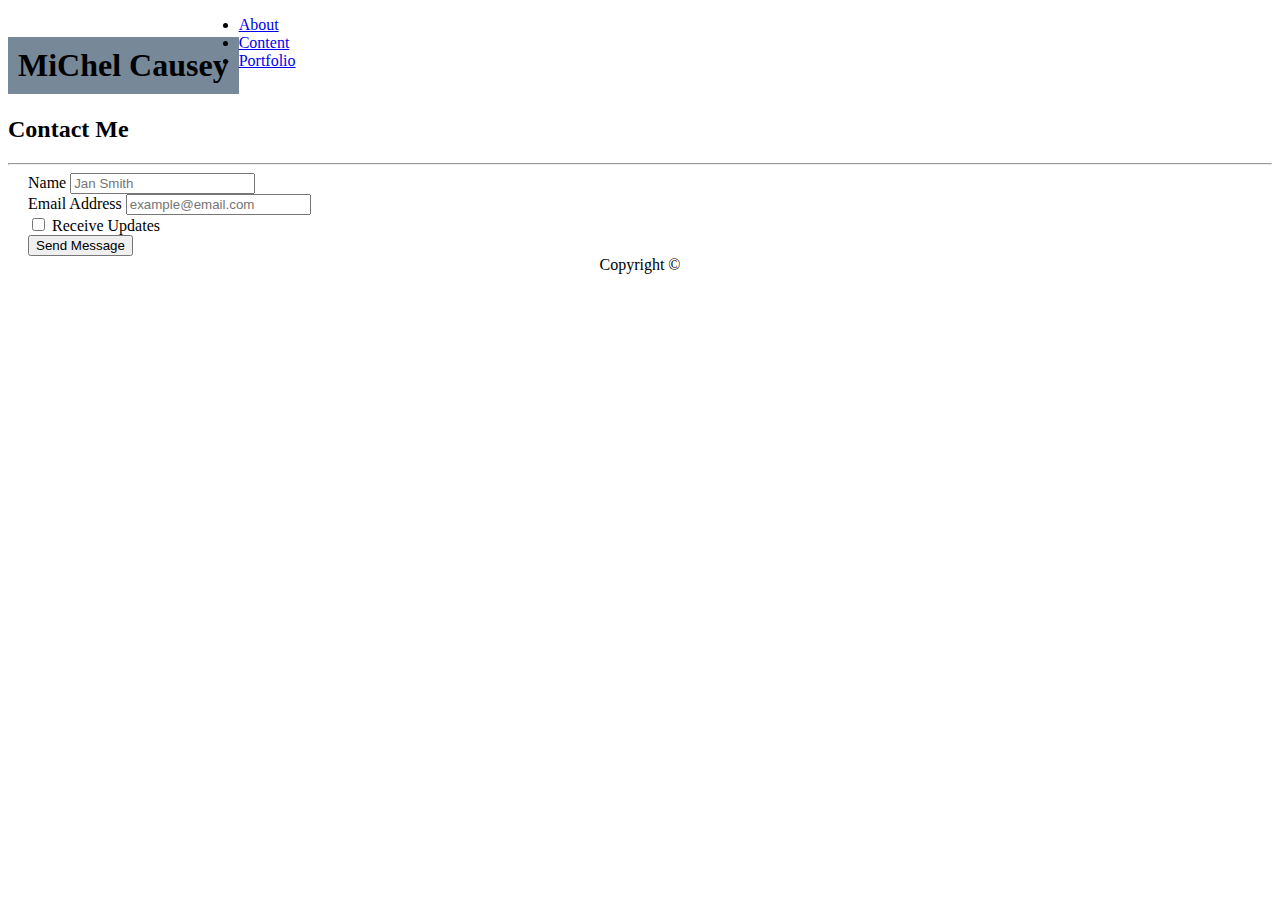
==== contact.html @ 50c8b4eb "initial commit" ====
<!DOCTYPE html>
<html lang="en">

<head>
    <meta charset="UTF-8">
    <meta name="viewport" content="width=device-width, initial-scale=1.0">
    <meta http-equiv="X-UA-Compatible" content="ie=edge">
    <link rel="stylesheet" href="https://stackpath.bootstrapcdn.com/bootstrap/4.1.3/css/bootstrap.min.css" integrity="sha384-MCw98/SFnGE8fJT3GXwEOngsV7Zt27NXFoaoApmYm81iuXoPkFOJwJ8ERdknLPMO"
        crossorigin="anonymous">
    <title>Bootstrap Portfolio Contact</title>
</head>

<body>

    <div>
        <h1 style="float:left; padding: 10px; background-color: lightslategray;">MiChel Causey</h1>
        <ul class="nav justify-content-end">
            <li class="nav-item">
                <a class="nav-link active" href="#">About</a>
            </li>
            <li class="nav-item">
                <a class="nav-link" href="#">Content</a>
            </li>
            <li class="nav-item">
                <a class="nav-link" href="#">Portfolio</a>
            </li>
        </ul>
    </div>

    <h2 style="clear:both;">Contact Me</h2>
    <hr>

    <form style="margin-left: 20px; margin-right: 20px;">
        <div class="form-group">
            <label for="exampleInputEmail1">Name</label>
            <input type="email" class="form-control" id="exampleInputEmail1" aria-describedby="emailHelp" placeholder="Jan Smith">
        </div>
        <div class="form-group">
            <label for="exampleInputPassword1">Email Address</label>
            <input type="password" class="form-control" id="exampleInputPassword1" placeholder="example@email.com">
        </div>
        <div class="form-group form-check">
            <input type="checkbox" class="form-check-input" id="exampleCheck1">
            <label class="form-check-label" for="exampleCheck1">Receive Updates</label>
        </div>
        <button type="submit" class="btn btn-primary">Send Message</button>
    </form>

    <footer style="clear:both">
        <div class="alert alert-dark" role="alert" style="text-align: center; width: 100%;">
            Copyright ©
        </div>
    </footer>

    <script src="https://code.jquery.com/jquery-3.3.1.slim.min.js" integrity="sha384-q8i/X+965DzO0rT7abK41JStQIAqVgRVzpbzo5smXKp4YfRvH+8abtTE1Pi6jizo"
        crossorigin="anonymous"></script>
    <script src="https://cdnjs.cloudflare.com/ajax/libs/popper.js/1.14.3/umd/popper.min.js" integrity="sha384-ZMP7rVo3mIykV+2+9J3UJ46jBk0WLaUAdn689aCwoqbBJiSnjAK/l8WvCWPIPm49"
        crossorigin="anonymous"></script>
    <script src="https://stackpath.bootstrapcdn.com/bootstrap/4.1.3/js/bootstrap.min.js" integrity="sha384-ChfqqxuZUCnJSK3+MXmPNIyE6ZbWh2IMqE241rYiqJxyMiZ6OW/JmZQ5stwEULTy"
        crossorigin="anonymous"></script>
</body>

</html>
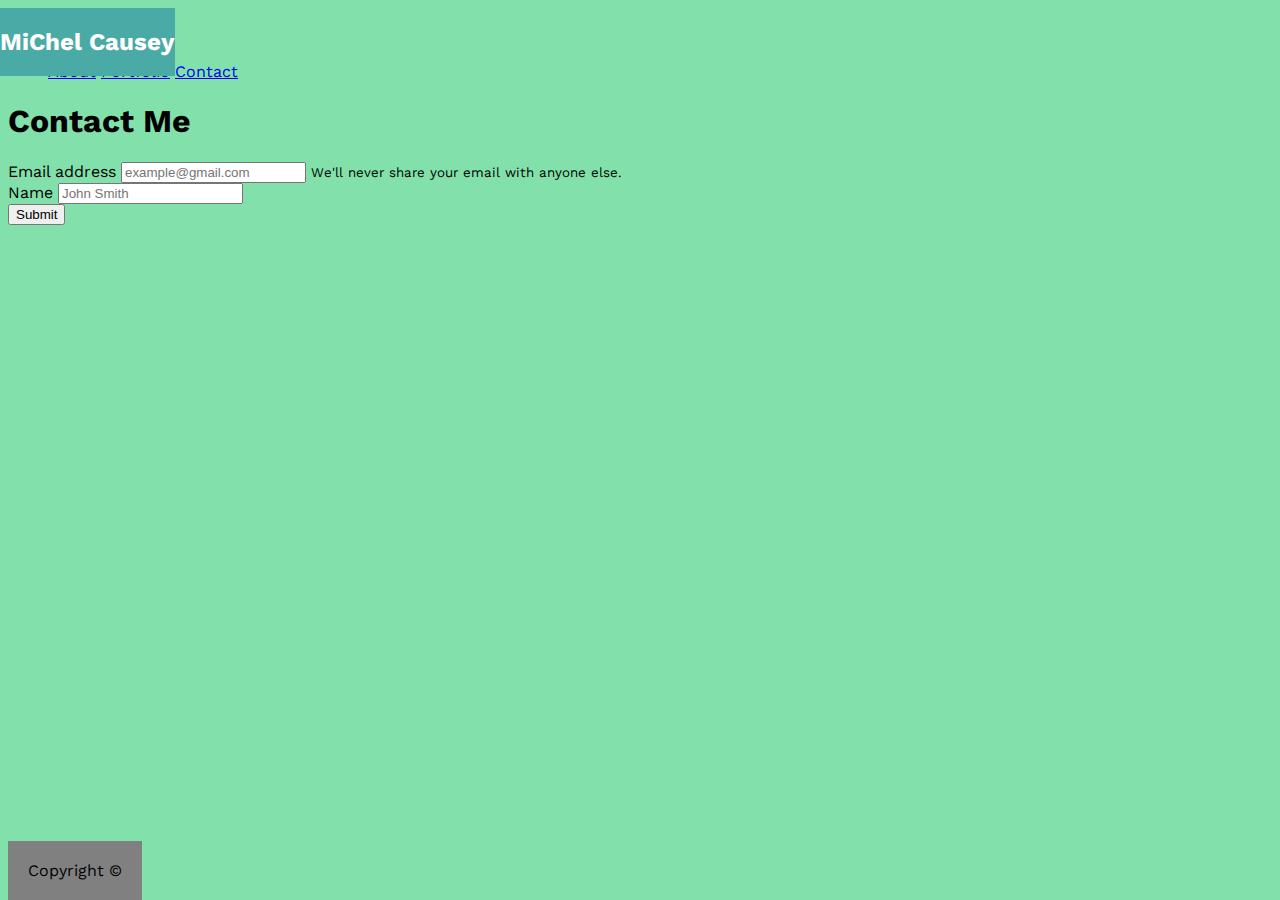
==== commit c119c4e6: "style files with Bootstrap" ====
--- a/contact.html
+++ b/contact.html
@@ -5,49 +5,56 @@
     <meta charset="UTF-8">
     <meta name="viewport" content="width=device-width, initial-scale=1.0">
     <meta http-equiv="X-UA-Compatible" content="ie=edge">
+    <link href="https://fonts.googleapis.com/css?family=Work+Sans" rel="stylesheet">
     <link rel="stylesheet" href="https://stackpath.bootstrapcdn.com/bootstrap/4.1.3/css/bootstrap.min.css" integrity="sha384-MCw98/SFnGE8fJT3GXwEOngsV7Zt27NXFoaoApmYm81iuXoPkFOJwJ8ERdknLPMO"
         crossorigin="anonymous">
-    <title>Bootstrap Portfolio Contact</title>
+    <title>Contact</title>
 </head>
 
-<body>
+<body style="font-family: 'Work Sans', sans-serif; background-color: #82E0AA;">
 
-    <div>
-        <h1 style="float:left; padding: 10px; background-color: lightslategray;">MiChel Causey</h1>
-        <ul class="nav justify-content-end">
-            <li class="nav-item">
-                <a class="nav-link active" href="#">About</a>
-            </li>
-            <li class="nav-item">
-                <a class="nav-link" href="#">Content</a>
-            </li>
-            <li class="nav-item">
-                <a class="nav-link" href="#">Portfolio</a>
-            </li>
-        </ul>
-    </div>
+    <nav class="navbar navbar-dark bg-dark">
+        <a class="navbar-brand" style="background-color: #4aaaa5; color: white; position: fixed; left: 0;"><strong>
+                <h2>MiChel Causey</h2>
+            </strong></a>
+        <button class="navbar-toggler" type="button" data-toggle="collapse" data-target="#navbarNavDropdown"
+            aria-controls="navbarNavDropdown" aria-expanded="false" aria-label="Toggle navigation">
+            <span class="navbar-toggler-icon"></span>
+        </button>
+        <div class="collapse navbar-collapse" id="navbarNavDropdown">
+            <ul class="navbar-nav">
 
-    <h2 style="clear:both;">Contact Me</h2>
-    <hr>
+                <li class="nav-item dropdown">
+                    <a class="nav-link dropdown-toggle" href="#" id="navbarDropdownMenuLink" role="button" data-toggle="dropdown"
+                        aria-haspopup="true" aria-expanded="false">
+                        See More
+                    </a>
+                    <div class="dropdown-menu" aria-labelledby="navbarDropdownMenuLink">
+                        <a class="dropdown-item" href="index.html">About</a>
+                        <a class="dropdown-item" href="portfolio.html">Portfolio</a>
+                        <a class="dropdown-item" href="contact.html">Contact</a>
+                    </div>
+                </li>
+            </ul>
+        </div>
+    </nav>
 
-    <form style="margin-left: 20px; margin-right: 20px;">
+    <h1>Contact Me</h1>
+    <form>
         <div class="form-group">
-            <label for="exampleInputEmail1">Name</label>
-            <input type="email" class="form-control" id="exampleInputEmail1" aria-describedby="emailHelp" placeholder="Jan Smith">
+            <label for="exampleInputEmail1">Email address</label>
+            <input type="email" class="form-control" id="exampleInputEmail1" aria-describedby="emailHelp" placeholder="example@gmail.com">
+            <small id="emailHelp" class="form-text text-muted">We'll never share your email with anyone else.</small>
         </div>
         <div class="form-group">
-            <label for="exampleInputPassword1">Email Address</label>
-            <input type="password" class="form-control" id="exampleInputPassword1" placeholder="example@email.com">
+            <label for="exampleInputName1">Name</label>
+            <input type="name" class="form-control" id="exampleName" placeholder="John Smith">
         </div>
-        <div class="form-group form-check">
-            <input type="checkbox" class="form-check-input" id="exampleCheck1">
-            <label class="form-check-label" for="exampleCheck1">Receive Updates</label>
-        </div>
-        <button type="submit" class="btn btn-primary">Send Message</button>
+        <button type="button" class="btn btn-dark">Submit</button>
     </form>
 
-    <footer style="clear:both">
-        <div class="alert alert-dark" role="alert" style="text-align: center; width: 100%;">
+    <footer class="footer" style="margin-top: 20px;">
+        <div class="container" style="padding: 20px; background-color: grey; position: fixed; bottom: 0; margin-top: 60px; text-align: center;">
             Copyright ©
         </div>
     </footer>
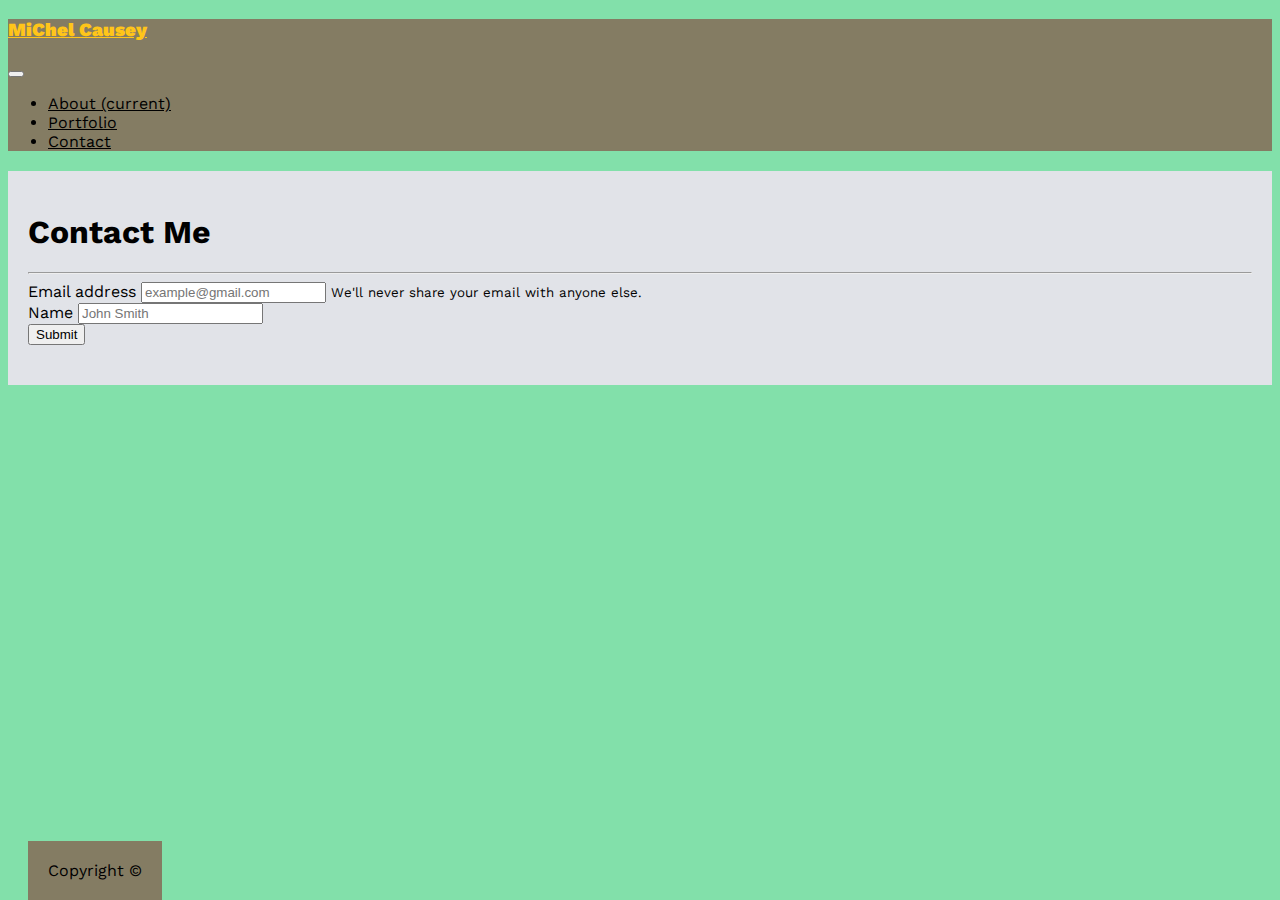
==== commit 97764033: "created container for main sections" ====
--- a/contact.html
+++ b/contact.html
@@ -13,58 +13,61 @@
 
 <body style="font-family: 'Work Sans', sans-serif; background-color: #82E0AA;">
 
-    <nav class="navbar navbar-dark bg-dark">
-        <a class="navbar-brand" style="background-color: #4aaaa5; color: white; position: fixed; left: 0;"><strong>
-                <h2>MiChel Causey</h2>
-            </strong></a>
-        <button class="navbar-toggler" type="button" data-toggle="collapse" data-target="#navbarNavDropdown"
-            aria-controls="navbarNavDropdown" aria-expanded="false" aria-label="Toggle navigation">
-            <span class="navbar-toggler-icon"></span>
-        </button>
-        <div class="collapse navbar-collapse" id="navbarNavDropdown">
-            <ul class="navbar-nav">
+    <body style="font-family: 'Work Sans', sans-serif; background-color: #82E0AA;">
 
-                <li class="nav-item dropdown">
-                    <a class="nav-link dropdown-toggle" href="#" id="navbarDropdownMenuLink" role="button" data-toggle="dropdown"
-                        aria-haspopup="true" aria-expanded="false">
-                        See More
-                    </a>
-                    <div class="dropdown-menu" aria-labelledby="navbarDropdownMenuLink">
-                        <a class="dropdown-item" href="index.html">About</a>
-                        <a class="dropdown-item" href="portfolio.html">Portfolio</a>
-                        <a class="dropdown-item" href="contact.html">Contact</a>
-                    </div>
-                </li>
-            </ul>
+        <nav class="navbar navbar-light" style="background-color: #847c63;">
+            <a class="navbar-brand" href="index.html" style="color: #ffc519;">
+                <h3><strong>MiChel Causey</strong></h3>
+            </a>
+            <button class="navbar-toggler" type="button" data-toggle="collapse" data-target="#navbarNav" aria-controls="navbarNav"
+                aria-expanded="false" aria-label="Toggle navigation">
+                <span class="navbar-toggler-icon"></span>
+            </button>
+            <div class="collapse navbar-collapse" id="navbarNav">
+                <ul class="navbar-nav">
+                    <li class="nav-item active">
+                        <a class="nav-link" href="index.html" style="color: black;">About <span class="sr-only">(current)</span></a>
+                    </li>
+                    <li class="nav-item">
+                        <a class="nav-link" href="portfolio.html" style="color: black;">Portfolio</a>
+                    </li>
+                    <li class="nav-item">
+                        <a class="nav-link" href="contact.html" style="color: black;">Contact</a>
+                    </li>
+                </ul>
+            </div>
+        </nav>
+
+        <div class="container" style="margin-top:20px; margin-bottom: 20px; padding: 20px; background-color: #e1e3e8;">
+            <h1>Contact Me</h1>
+            <hr>
+            <form>
+                <div class="form-group">
+                    <label for="exampleInputEmail1">Email address</label>
+                    <input type="email" class="form-control" id="exampleInputEmail1" aria-describedby="emailHelp"
+                        placeholder="example@gmail.com">
+                    <small id="emailHelp" class="form-text text-muted">We'll never share your email with anyone else.</small>
+                </div>
+                <div class="form-group">
+                    <label for="exampleInputName1">Name</label>
+                    <input type="name" class="form-control" id="exampleName" placeholder="John Smith">
+                </div>
+                <button type="button" class="btn btn-dark">Submit</button>
+            </form>
+
+            <footer class="footer" style="margin-top: 20px;">
+                <div class="container" style="padding: 20px; background-color: #847c63; position: fixed; bottom: 0; text-align: center; width: full;">
+                    Copyright ©
+                </div>
+            </footer>
         </div>
-    </nav>
 
-    <h1>Contact Me</h1>
-    <form>
-        <div class="form-group">
-            <label for="exampleInputEmail1">Email address</label>
-            <input type="email" class="form-control" id="exampleInputEmail1" aria-describedby="emailHelp" placeholder="example@gmail.com">
-            <small id="emailHelp" class="form-text text-muted">We'll never share your email with anyone else.</small>
-        </div>
-        <div class="form-group">
-            <label for="exampleInputName1">Name</label>
-            <input type="name" class="form-control" id="exampleName" placeholder="John Smith">
-        </div>
-        <button type="button" class="btn btn-dark">Submit</button>
-    </form>
-
-    <footer class="footer" style="margin-top: 20px;">
-        <div class="container" style="padding: 20px; background-color: grey; position: fixed; bottom: 0; margin-top: 60px; text-align: center;">
-            Copyright ©
-        </div>
-    </footer>
-
-    <script src="https://code.jquery.com/jquery-3.3.1.slim.min.js" integrity="sha384-q8i/X+965DzO0rT7abK41JStQIAqVgRVzpbzo5smXKp4YfRvH+8abtTE1Pi6jizo"
-        crossorigin="anonymous"></script>
-    <script src="https://cdnjs.cloudflare.com/ajax/libs/popper.js/1.14.3/umd/popper.min.js" integrity="sha384-ZMP7rVo3mIykV+2+9J3UJ46jBk0WLaUAdn689aCwoqbBJiSnjAK/l8WvCWPIPm49"
-        crossorigin="anonymous"></script>
-    <script src="https://stackpath.bootstrapcdn.com/bootstrap/4.1.3/js/bootstrap.min.js" integrity="sha384-ChfqqxuZUCnJSK3+MXmPNIyE6ZbWh2IMqE241rYiqJxyMiZ6OW/JmZQ5stwEULTy"
-        crossorigin="anonymous"></script>
-</body>
+        <script src="https://code.jquery.com/jquery-3.3.1.slim.min.js" integrity="sha384-q8i/X+965DzO0rT7abK41JStQIAqVgRVzpbzo5smXKp4YfRvH+8abtTE1Pi6jizo"
+            crossorigin="anonymous"></script>
+        <script src="https://cdnjs.cloudflare.com/ajax/libs/popper.js/1.14.3/umd/popper.min.js" integrity="sha384-ZMP7rVo3mIykV+2+9J3UJ46jBk0WLaUAdn689aCwoqbBJiSnjAK/l8WvCWPIPm49"
+            crossorigin="anonymous"></script>
+        <script src="https://stackpath.bootstrapcdn.com/bootstrap/4.1.3/js/bootstrap.min.js" integrity="sha384-ChfqqxuZUCnJSK3+MXmPNIyE6ZbWh2IMqE241rYiqJxyMiZ6OW/JmZQ5stwEULTy"
+            crossorigin="anonymous"></script>
+    </body>
 
 </html>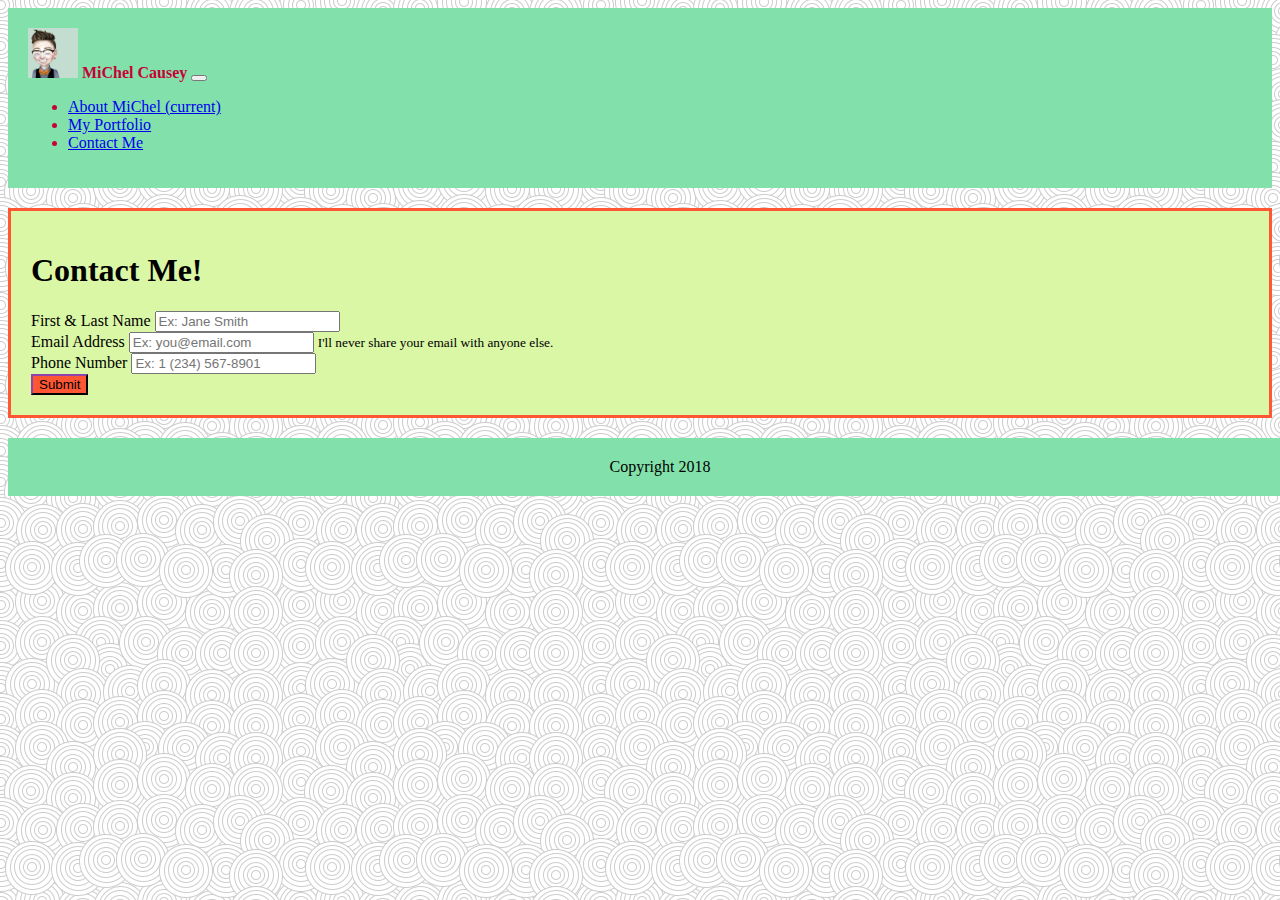
==== commit bfa82168: "update to style / functions through Bootstrap" ====
--- a/contact.html
+++ b/contact.html
@@ -5,69 +5,66 @@
     <meta charset="UTF-8">
     <meta name="viewport" content="width=device-width, initial-scale=1.0">
     <meta http-equiv="X-UA-Compatible" content="ie=edge">
+    <link rel="stylesheet" href="./assets/style.css">
     <link href="https://fonts.googleapis.com/css?family=Work+Sans" rel="stylesheet">
     <link rel="stylesheet" href="https://stackpath.bootstrapcdn.com/bootstrap/4.1.3/css/bootstrap.min.css" integrity="sha384-MCw98/SFnGE8fJT3GXwEOngsV7Zt27NXFoaoApmYm81iuXoPkFOJwJ8ERdknLPMO"
         crossorigin="anonymous">
     <title>Contact</title>
 </head>
 
-<body style="font-family: 'Work Sans', sans-serif; background-color: #82E0AA;">
+<body style="background-image: url('./assets/images/swirl_pattern/swirl_pattern.png')">
 
-    <body style="font-family: 'Work Sans', sans-serif; background-color: #82E0AA;">
+    <nav id="nav" class="navbar navbar-expand-lg navbar-secondary" style="background-color: #82E0AA; color: #C70039;">
+        <img src="./assets/images/cartoon.jpg" width="50" height="50" class="d-inline-block align-top" alt="MLC">
+        <a class="navbar-brand"><b> MiChel Causey</b></a>
+        <button class="navbar-toggler" type="button" data-toggle="collapse" data-target="#navbarNav" aria-controls="navbarNav"
+            aria-expanded="false" aria-label="Toggle navigation">
+            <span class="navbar-toggler-icon"></span>
+        </button>
+        <div class="collapse navbar-collapse" id="navbarNav">
+            <ul class="navbar-nav">
+                <li class="nav-item active">
+                    <a class="nav-link" href="index.html">About MiChel <span class="sr-only">(current)</span></a>
+                </li>
+                <li class="nav-item">
+                    <a class="nav-link" href="portfolio.html">My Portfolio</a>
+                </li>
+                <li class="nav-item">
+                    <a class="nav-link" href="contact.html">Contact Me</a>
+                </li>
+            </ul>
+        </div>
+    </nav>
 
-        <nav class="navbar navbar-light" style="background-color: #847c63;">
-            <a class="navbar-brand" href="index.html" style="color: #ffc519;">
-                <h3><strong>MiChel Causey</strong></h3>
-            </a>
-            <button class="navbar-toggler" type="button" data-toggle="collapse" data-target="#navbarNav" aria-controls="navbarNav"
-                aria-expanded="false" aria-label="Toggle navigation">
-                <span class="navbar-toggler-icon"></span>
-            </button>
-            <div class="collapse navbar-collapse" id="navbarNav">
-                <ul class="navbar-nav">
-                    <li class="nav-item active">
-                        <a class="nav-link" href="index.html" style="color: black;">About <span class="sr-only">(current)</span></a>
-                    </li>
-                    <li class="nav-item">
-                        <a class="nav-link" href="portfolio.html" style="color: black;">Portfolio</a>
-                    </li>
-                    <li class="nav-item">
-                        <a class="nav-link" href="contact.html" style="color: black;">Contact</a>
-                    </li>
-                </ul>
+    <div class="container" id="contact-form">
+        <h1>Contact Me!</h1>
+        <form>
+            <div class="form-group">
+                <label for="exampleInputName1">First & Last Name</label>
+                <input type="name" class="form-control" id="exampleInputName1" placeholder="Ex: Jane Smith">
             </div>
-        </nav>
+            <div class="form-group">
+                <label for="exampleInputEmail1">Email Address</label>
+                <input type="email" class="form-control" id="exampleInputEmail1" placeholder="Ex: you@email.com">
+                <small id="emailHelp" class="form-text text-muted">I'll never share your email with anyone else.</small>
 
-        <div class="container" style="margin-top:20px; margin-bottom: 20px; padding: 20px; background-color: #e1e3e8;">
-            <h1>Contact Me</h1>
-            <hr>
-            <form>
-                <div class="form-group">
-                    <label for="exampleInputEmail1">Email address</label>
-                    <input type="email" class="form-control" id="exampleInputEmail1" aria-describedby="emailHelp"
-                        placeholder="example@gmail.com">
-                    <small id="emailHelp" class="form-text text-muted">We'll never share your email with anyone else.</small>
-                </div>
-                <div class="form-group">
-                    <label for="exampleInputName1">Name</label>
-                    <input type="name" class="form-control" id="exampleName" placeholder="John Smith">
-                </div>
-                <button type="button" class="btn btn-dark">Submit</button>
-            </form>
+            </div>
+            <div class="form-group">
+                <label for="exampleInputPhone1">Phone Number</label>
+                <input type="phone" class="form-control" id="exampleInputPhone1" placeholder="Ex: 1 (234) 567-8901">
+            </div>
+            <button type="submit" class="btn btn-primary" style="background-color: #FF5733; border-color: #4A235A;">Submit</button>
+        </form>
+    </div>
 
-            <footer class="footer" style="margin-top: 20px;">
-                <div class="container" style="padding: 20px; background-color: #847c63; position: fixed; bottom: 0; text-align: center; width: full;">
-                    Copyright ©
-                </div>
-            </footer>
-        </div>
+    <footer>Copyright 2018</footer>
 
-        <script src="https://code.jquery.com/jquery-3.3.1.slim.min.js" integrity="sha384-q8i/X+965DzO0rT7abK41JStQIAqVgRVzpbzo5smXKp4YfRvH+8abtTE1Pi6jizo"
-            crossorigin="anonymous"></script>
-        <script src="https://cdnjs.cloudflare.com/ajax/libs/popper.js/1.14.3/umd/popper.min.js" integrity="sha384-ZMP7rVo3mIykV+2+9J3UJ46jBk0WLaUAdn689aCwoqbBJiSnjAK/l8WvCWPIPm49"
-            crossorigin="anonymous"></script>
-        <script src="https://stackpath.bootstrapcdn.com/bootstrap/4.1.3/js/bootstrap.min.js" integrity="sha384-ChfqqxuZUCnJSK3+MXmPNIyE6ZbWh2IMqE241rYiqJxyMiZ6OW/JmZQ5stwEULTy"
-            crossorigin="anonymous"></script>
-    </body>
+    <script src="https://code.jquery.com/jquery-3.3.1.slim.min.js" integrity="sha384-q8i/X+965DzO0rT7abK41JStQIAqVgRVzpbzo5smXKp4YfRvH+8abtTE1Pi6jizo"
+        crossorigin="anonymous"></script>
+    <script src="https://cdnjs.cloudflare.com/ajax/libs/popper.js/1.14.3/umd/popper.min.js" integrity="sha384-ZMP7rVo3mIykV+2+9J3UJ46jBk0WLaUAdn689aCwoqbBJiSnjAK/l8WvCWPIPm49"
+        crossorigin="anonymous"></script>
+    <script src="https://stackpath.bootstrapcdn.com/bootstrap/4.1.3/js/bootstrap.min.js" integrity="sha384-ChfqqxuZUCnJSK3+MXmPNIyE6ZbWh2IMqE241rYiqJxyMiZ6OW/JmZQ5stwEULTy"
+        crossorigin="anonymous"></script>
+</body>
 
 </html>--- a/assets/style.css
+++ b/assets/style.css
@@ -0,0 +1,40 @@
+.container {
+    margin: 20px auto 20px auto;
+}
+
+#hat-picture {
+    height: 25%;
+    width: 25%;
+    margin: 10px;
+    float: left;
+}
+
+#jumbo {
+    color: #4A235A;
+    background-color: #DAF7A6;
+}
+
+#nav {
+    padding: 20px;
+    background-color: #82E0AA;
+}
+
+footer {
+    width: 100%;
+    text-align: center;
+    padding: 20px;
+    background-color: #82E0AA;
+    margin-bottom: 0px;
+}
+
+#contact-form {
+    background-color: #DAF7A6;
+    padding: 20px;
+    border: solid #FF5733;
+}
+
+#carousel {
+    background-color: white;
+    color: #4A235A;
+    text-align: center;
+}
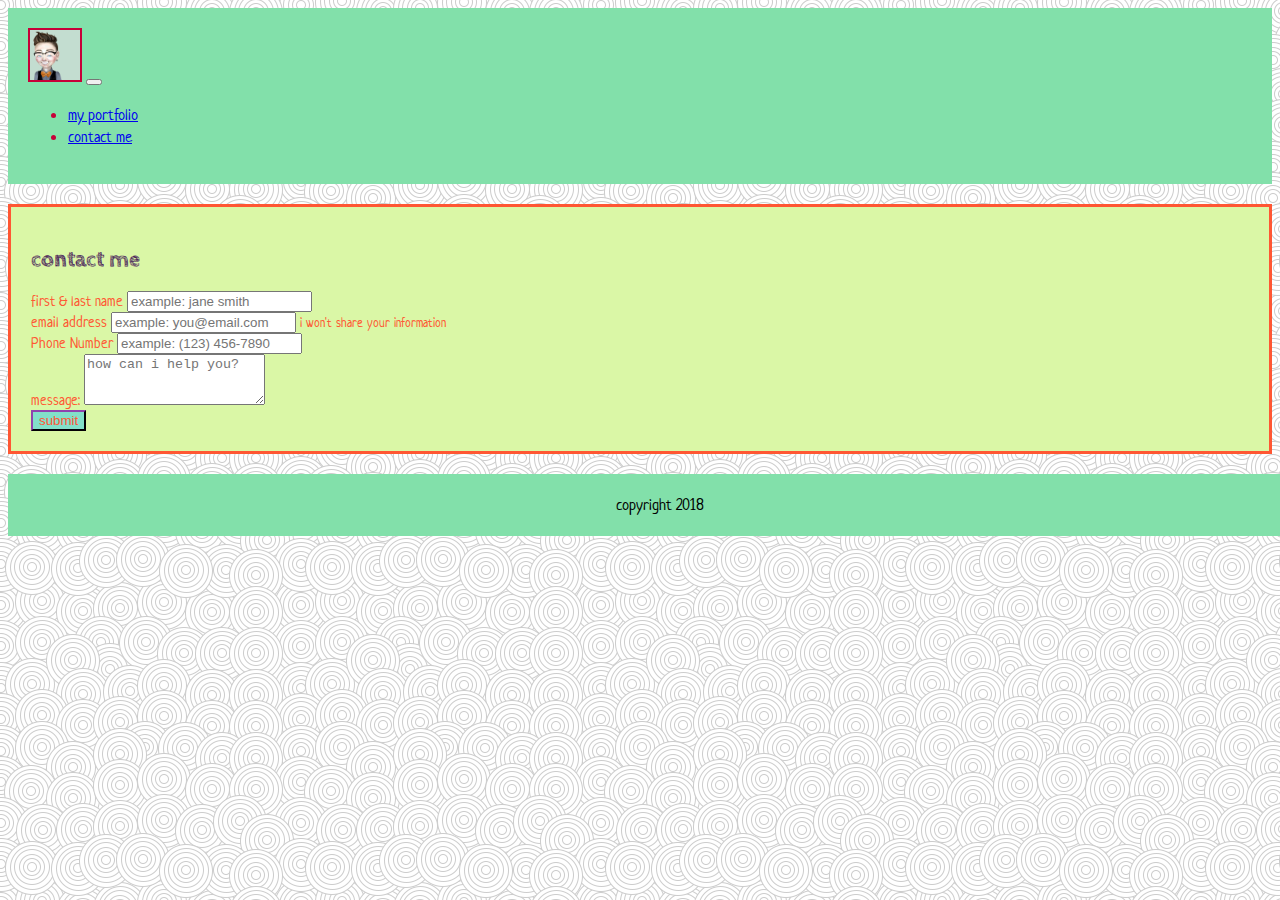
==== commit 55982f40: "update" ====
--- a/contact.html
+++ b/contact.html
@@ -5,8 +5,8 @@
     <meta charset="UTF-8">
     <meta name="viewport" content="width=device-width, initial-scale=1.0">
     <meta http-equiv="X-UA-Compatible" content="ie=edge">
+    <link href="https://fonts.googleapis.com/css?family=Cabin+Sketch|Caveat+Brush|Chewy|Concert+One|Neucha|Patrick+Hand" rel="stylesheet">
     <link rel="stylesheet" href="./assets/style.css">
-    <link href="https://fonts.googleapis.com/css?family=Work+Sans" rel="stylesheet">
     <link rel="stylesheet" href="https://stackpath.bootstrapcdn.com/bootstrap/4.1.3/css/bootstrap.min.css" integrity="sha384-MCw98/SFnGE8fJT3GXwEOngsV7Zt27NXFoaoApmYm81iuXoPkFOJwJ8ERdknLPMO"
         crossorigin="anonymous">
     <title>Contact</title>
@@ -15,49 +15,50 @@
 <body style="background-image: url('./assets/images/swirl_pattern/swirl_pattern.png')">
 
     <nav id="nav" class="navbar navbar-expand-lg navbar-secondary" style="background-color: #82E0AA; color: #C70039;">
-        <img src="./assets/images/cartoon.jpg" width="50" height="50" class="d-inline-block align-top" alt="MLC">
-        <a class="navbar-brand"><b> MiChel Causey</b></a>
+        <a href="index.html"><img id="logo" src="./assets/images/cartoon.jpg" width="50" height="50" class="d-inline-block align-top" alt="MLC"></a>
+        <a class="navbar-brand"></a>
         <button class="navbar-toggler" type="button" data-toggle="collapse" data-target="#navbarNav" aria-controls="navbarNav"
             aria-expanded="false" aria-label="Toggle navigation">
             <span class="navbar-toggler-icon"></span>
         </button>
         <div class="collapse navbar-collapse" id="navbarNav">
             <ul class="navbar-nav">
-                <li class="nav-item active">
-                    <a class="nav-link" href="index.html">About MiChel <span class="sr-only">(current)</span></a>
+                <li class="nav-item">
+                    <a class="nav-link" href="portfolio.html">my portfolio</a>
                 </li>
                 <li class="nav-item">
-                    <a class="nav-link" href="portfolio.html">My Portfolio</a>
-                </li>
-                <li class="nav-item">
-                    <a class="nav-link" href="contact.html">Contact Me</a>
+                    <a class="nav-link" href="contact.html">contact me</a>
                 </li>
             </ul>
         </div>
     </nav>
 
     <div class="container" id="contact-form">
-        <h1>Contact Me!</h1>
+        <h2 id="contact-me">contact me</h2>
         <form>
             <div class="form-group">
-                <label for="exampleInputName1">First & Last Name</label>
-                <input type="name" class="form-control" id="exampleInputName1" placeholder="Ex: Jane Smith">
+                <label for="exampleInputName1">first & last name</label>
+                <input type="name" class="form-control" id="exampleInputName1" placeholder="example: jane smith">
             </div>
             <div class="form-group">
-                <label for="exampleInputEmail1">Email Address</label>
-                <input type="email" class="form-control" id="exampleInputEmail1" placeholder="Ex: you@email.com">
-                <small id="emailHelp" class="form-text text-muted">I'll never share your email with anyone else.</small>
+                <label for="exampleInputEmail1">email address</label>
+                <input type="email" class="form-control" id="exampleInputEmail1" placeholder="example: you@email.com">
+                <small id="emailHelp" class="form-text text-muted">i won't share your information</small>
 
             </div>
             <div class="form-group">
                 <label for="exampleInputPhone1">Phone Number</label>
-                <input type="phone" class="form-control" id="exampleInputPhone1" placeholder="Ex: 1 (234) 567-8901">
+                <input type="phone" class="form-control" id="exampleInputPhone1" placeholder="example: (123) 456-7890">
             </div>
-            <button type="submit" class="btn btn-primary" style="background-color: #FF5733; border-color: #4A235A;">Submit</button>
+            <div class="form-group">
+                <label for="exampleFormControlTextarea1">message: </label>
+                <textarea class="form-control" id="exampleFormControlTextarea1" rows="3" placeholder="how can i help you?"></textarea>
+              </div>
+            <button id="contact-submit" type="submit" class="btn btn-primary">submit</button>
         </form>
     </div>
 
-    <footer>Copyright 2018</footer>
+    <footer>copyright 2018</footer>
 
     <script src="https://code.jquery.com/jquery-3.3.1.slim.min.js" integrity="sha384-q8i/X+965DzO0rT7abK41JStQIAqVgRVzpbzo5smXKp4YfRvH+8abtTE1Pi6jizo"
         crossorigin="anonymous"></script>
--- a/assets/style.css
+++ b/assets/style.css
@@ -1,3 +1,12 @@
+footer {
+    width: 100%;
+    text-align: center;
+    padding: 20px;
+    background-color: #82E0AA;
+    margin-bottom: 0px;
+    font-family: 'Neucha', cursive;
+}
+
 .container {
     margin: 20px auto 20px auto;
 }
@@ -5,36 +14,69 @@
 #hat-picture {
     height: 25%;
     width: 25%;
-    margin: 10px;
+    margin: 20px;
     float: left;
+    padding: 10px;
+    background-color: whitesmoke;
 }
 
 #jumbo {
     color: #4A235A;
     background-color: #DAF7A6;
+    font-family: 'Neucha', cursive;
+    font-size: 25px;
 }
 
 #nav {
     padding: 20px;
     background-color: #82E0AA;
-}
-
-footer {
-    width: 100%;
-    text-align: center;
-    padding: 20px;
-    background-color: #82E0AA;
-    margin-bottom: 0px;
+    font-family: 'Neucha', cursive;
 }
 
 #contact-form {
     background-color: #DAF7A6;
     padding: 20px;
     border: solid #FF5733;
+    font-family: 'Neucha', cursive;
+    font-size: 15px;
+    color: #FF5733;
 }
 
 #carousel {
     background-color: white;
-    color: #4A235A;
+    color: #FF5733;
     text-align: center;
 }
+
+#header-name {
+    font-family: 'Cabin Sketch', cursive;
+}
+
+#logo {
+    padding: 2px;
+    background-color: #C70039;
+}
+
+#contact-me {
+    font-family: 'Cabin Sketch', cursive;
+    color: #4A235A;
+}
+
+#contact-submit {
+    background-color: #82E0C9; 
+    border-color: #4A235A;
+    color: #FF5733;
+}
+
+.portfolio-title {
+    font-family: 'Cabin Sketch', cursive;
+    font-size: 35px;
+    color: #FF5733;
+}
+
+.portfolio-links {
+    font-family: 'Neucha', cursive;
+    color: #C70039;
+    font-size: 17px;
+
+}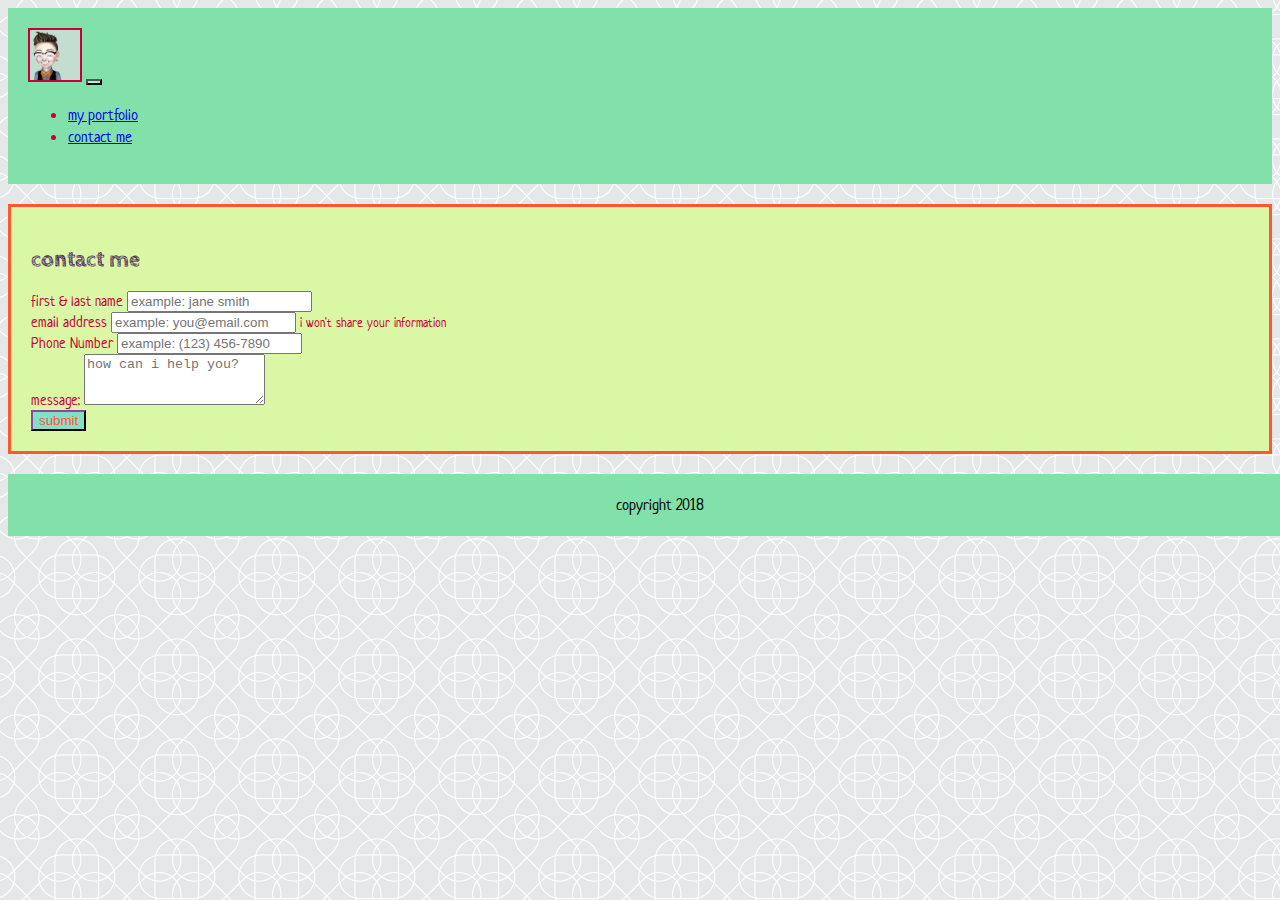
==== commit e7c76f69: "updates" ====
--- a/contact.html
+++ b/contact.html
@@ -12,13 +12,13 @@
     <title>Contact</title>
 </head>
 
-<body style="background-image: url('./assets/images/swirl_pattern/swirl_pattern.png')">
+<body style="background-image: url('./assets/images/intersection/intersection.png')">
 
     <nav id="nav" class="navbar navbar-expand-lg navbar-secondary" style="background-color: #82E0AA; color: #C70039;">
-        <a href="index.html"><img id="logo" src="./assets/images/cartoon.jpg" width="50" height="50" class="d-inline-block align-top" alt="MLC"></a>
+        <a href="index.html"><img id="logo" src="./assets/images/cartoon.jpg" width="50" height="50" class="d-inline-block align-top rounded" alt="MLC"></a>
         <a class="navbar-brand"></a>
         <button class="navbar-toggler" type="button" data-toggle="collapse" data-target="#navbarNav" aria-controls="navbarNav"
-            aria-expanded="false" aria-label="Toggle navigation">
+            aria-expanded="false" aria-label="Toggle navigation" id="toggler">
             <span class="navbar-toggler-icon"></span>
         </button>
         <div class="collapse navbar-collapse" id="navbarNav">
@@ -33,7 +33,7 @@
         </div>
     </nav>
 
-    <div class="container" id="contact-form">
+    <div class="container shadow p-3 mb-5 bg-white rounded" id="contact-form">
         <h2 id="contact-me">contact me</h2>
         <form>
             <div class="form-group">
--- a/assets/style.css
+++ b/assets/style.css
@@ -5,6 +5,10 @@
     background-color: #82E0AA;
     margin-bottom: 0px;
     font-family: 'Neucha', cursive;
+}
+
+p {
+    font-size: 25px;
 }
 
 .container {
@@ -39,13 +43,14 @@
     border: solid #FF5733;
     font-family: 'Neucha', cursive;
     font-size: 15px;
-    color: #FF5733;
+    color: #C70039;
 }
 
 #carousel {
-    background-color: white;
+    background-color: #d2d4c0;
     color: #FF5733;
     text-align: center;
+    font-size: 30px;
 }
 
 #header-name {
@@ -79,4 +84,8 @@
     color: #C70039;
     font-size: 17px;
 
+}
+
+#toggler {
+    background-color: #99FFCC;
 }